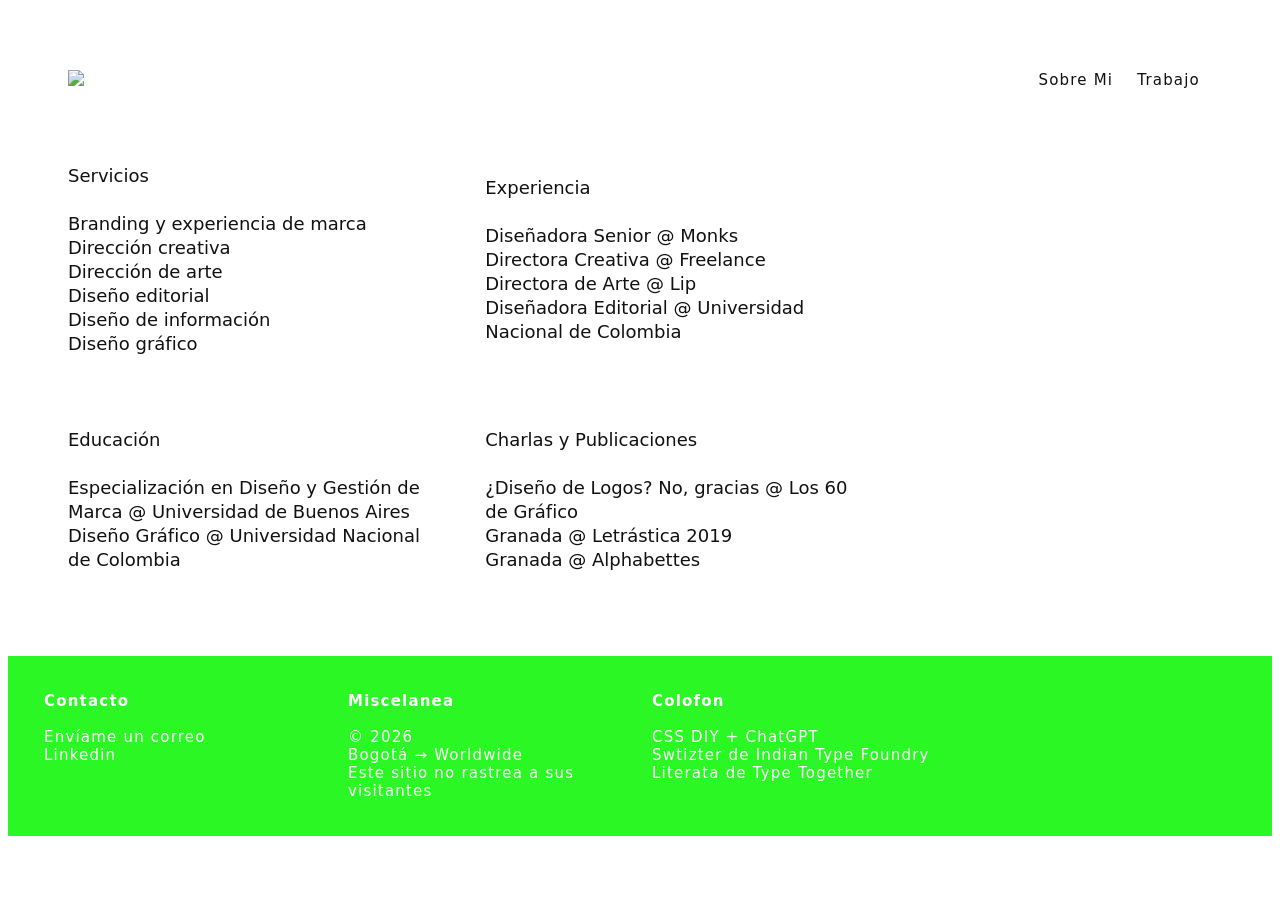
==== about.html @ d737fc96 "textos" ====
<!DOCTYPE html>
<html lang="es">

<head>
  <meta charset="UTF-8">
  <meta name="viewport" content="width=device-width, initial-scale=1.0">
  <title>Laura Ramírez | Dirección Creativa - Branding - Diseño Editorial</title>

  <link rel="stylesheet" href="css/styles.css">
</head>

<body>
  <main>



<header class="site-header">
<div class="site-header__name">
<a  href="index.html"><img src="img/header.svg"></a>
</div>
<nav class="site-header__nav">
<div class="site-header__nav__item">
Sobre Mi
</div>
<div class="site-header__nav__item">
<a href="index.html">Trabajo</a>
</div>
</nav>
</header>

<section class="col col--about">
<div class="col__item1">
<div class="col__main">
Servicios<br>
<br>
Branding y experiencia de marca<br>
Dirección creativa<br>
Dirección de arte<br>
Diseño editorial<br>
Diseño de información<br>
Diseño gráfico
</div>
</div>

</div>

<div class="col__item2">
<div class="col__main">
Experiencia<br>
<br>
Diseñadora Senior @ Monks<br>
Directora Creativa @ Freelance<br>
Directora de Arte @ Lip<br>
Diseñadora Editorial @ Universidad Nacional de Colombia
</div>

</div>


</section>

<section class="col col--about">
<div class="col__item1">
<div class="col__main">
Educación<br>
<br>
Especialización en Diseño y Gestión de Marca @ Universidad de Buenos Aires<br>
Diseño Gráfico @ Universidad Nacional de Colombia<br>
</div>
</div>

</div>

<div class="col__item2">
<div class="col__main">
Charlas y Publicaciones<br>
<br>
¿Diseño de Logos? No, gracias @ Los 60 de Gráfico<br>
Granada @ Letrástica 2019<br>
Granada @ Alphabettes
</div>

</div>


</section>
</main>


<footer class="site-footer">
<nav class="site-footer__col">
<b>Contacto</b><br><br>
Envíame un correo<br>
Linkedin<br>
</nav>
<nav class="site-footer__col">
<b>Miscelanea</b><br><br>
© 2026<br>
Bogotá → Worldwide<br>
Este sitio no rastrea a sus visitantes
</nav>
<nav class="site-footer__col">
<b>Colofon</b><br><br>
CSS DIY + ChatGPT<br>
Swtizter de Indian Type Foundry<br>
Literata de Type Together
</nav>
<nav class="site-footer__col">
</nav>

</footer>



</body>
</html>
---- css/styles.css ----
/* Fonts */
@font-face {
  font-family: 'Switzer';
  src: url('../fonts/Switzer-Variable.woff2') format('woff2');
  font-weight: 200 700;
  font-style: normal;
}

@font-face {
  font-family: 'Switzer';
  src: url('../fonts/Switzer-VariableItalic.woff2') format('woff2');
  font-weight: 200 700;
  font-style: italic;
}


@font-face {
  font-family: 'Purrrgatorio';
  src: url('../fonts/Purrrgatorio-Chispa.woff') format('woff');
  font-weight: normal;
  font-style: normal;
}

@font-face {
  font-family: 'Granada';
  src: url('../fonts/Granada-Regular.woff') format('woff');
  font-weight: normal;
  font-style: normal;
}

html {
  font-size: 12px;
}

*, *::before, *::after {
  box-sizing: border-box;
}

/* Tester

* {
  outline: 1px solid rgba(255,0,0);
}

*/

/* Variables */

:root {
  --gutter: 2rem;

  --body-font-size:1.5rem;
  --body-line-height:2rem;
  --h0-font-size:3.25rem;
  --h0-line-height:3.5rem;
  --h1-font-size:clamp(2rem, 3vw, 3.25rem);
  --h1-line-height:clamp(2.5rem, 3.5vw, 3.75rem);
  --h2-font-size:2.5rem;
  --h2-line-height:3rem;
  --h3-font-size:clamp(1rem, 1rem + 0.5vw, 1.5rem);
  --h3-line-height:clamp(1.5rem, 1.5rem + 0.5vw, 1.75rem);
  --nav-font-size:clamp(1rem, 0.75rem + 0.5vw, 1.25rem);
  --nav-line-height:clamp(1.25rem, 1.25rem + 0.5vw, 1.5rem);

  --accent-color:#2af723;
}


/* Tipografía */

body, p {
  font-family: 'Switzer', system-ui, sans-serif;
  font-weight: 400;
  color: #111;
  font-size: var(--body-font-size);
  line-height: var(--body-line-height);
}

h1 {
  font-family: 'Switzer';
  font-size: var(--h0-font-size);
  line-height: var(--h0-line-height);
  font-weight: 500;
}

h2 {
  font-family: 'Switzer';
  font-size: var(--h2-font-size);
  line-height: var(--h2-line-height);
  font-weight: 500;
}

h3 {
  font-family: 'Switzer';
  font-size: var(--h3-font-size);
  line-height: var(--h3-line-height);
  font-weight: 350;
}

.site-footer__col, .site-header__nav{
  font-size: var(--nav-font-size);
  line-height: var(--nav-line-height);
  letter-spacing:0.1rem;
  font-weight:300;
}

/* Layout */

main {
  max-width: 100%;
  padding: 3rem;
  display: block;
 }

section {
  margin-bottom: var(--gutter);
}

@media (max-width: 799px) {
  main {
    padding: 0;
  }

:root {
  --gutter: 1.25rem;
}
}

td {
  padding: 1rem 2rem 0 0;
  vertical-align: top;
}

/* Header */

.site-header{
  width: 100%;
  height: 6rem;
  background: #FFF;
  display:grid;
  padding:0 var(--gutter);
  margin-bottom: var(--gutter);
  grid-template-columns: auto 1fr;
}

.site-header img{
  height:70px;
  width:auto;}

.site-header__name{
  justify-self:start;
  align-self:center;
}

.site-header__nav{
  justify-self: end;
  align-self:center;
  display:flex;
  flex-direction: row;
}

.site-header__nav__item{
  padding: 0 1rem;
}

.site-header a, .site-header a:active, .site-header a:visited {
  text-decoration:none;
  color:inherit;
}

.site-header a:hover{
  text-decoration:underline;
  color:var(--accent-color);
}

@media (max-width: 799px) {
  .site-header img{
    width: 100px;
    height: auto;
}
}


/* Footer */

.site-footer{
  width: 100%;
  background: var(--accent-color);
  display:grid;
  padding:3rem;
  grid-template-columns: repeat(4, 1fr);
  gap:var(--gutter);
  background-image: url("../img/footer.png");
  background-repeat: no-repeat;
  background-position: right bottom;
  background-size: auto 80%;
}

.site-footer__col{
  align-self:start;
  color:#ffffff;
}


@media (max-width: 799px) {
.site-footer{
  grid-template-columns: repeat(1, 1fr);
  align-content: center;
  justify-content: center;
  padding-bottom: 12rem;
  padding-left: var(--gutter);
  background-position: right bottom;
  background-size: 70% auto;
}

}

/* Hero 1 Col */

.hero{
  width: 100%;
  display: grid;
  overflow: hidden;
 }

.hero img,
.hero-text, .hero picture {
  grid-area: 1 / 1;
}

.hero img, .hero picture {
  aspect-ratio:3/1;
  width: 100%;
  object-fit: cover;
}

.hero-text {
  padding: 2rem;
  color: white;
  padding:0 var(--gutter);
  align-self: start;
  justify-self: start;
}

.hero-text--dark h3 { color: #fff; }
.hero-text--light h3 { color: #111; }

@media (max-width: 799px) {


.hero img, .hero picture{
aspect-ratio:5/3;
}

.hero img, .hero picture{
  grid-area: 1;
}

.hero-text {
  grid-area: 2;
}

.hero-text--dark h3 { color: #111; }


}

.hero-link {
  text-decoration: none;
  color: inherit;
}

.hero-link {
  cursor: crosshair;
}

.hero-link:hover .hero-text h3 {
  text-decoration: underline;
}

.hero-link h3::after {
  content: "→";
  margin-left: 0.5ch;
}

/* Blade 1 Col */

.blade{
  display: grid;
  align-items: center;
  padding-left:var(--gutter);}

.blade h1{max-width:70ch;} 

@media (min-width: 750px) and (max-width: 1279px) {
  .blade h1{font-size: var((--h0-font-size)*0.6);
  line-height: var((--h0-line-height)*0.6);} 
}

/* Columnas */

.col{
  height: auto;
  display: grid;
  align-items: center;
  gap:var(--gutter);
  min-width: 0;
}

.col--2 {
  grid-template-columns: repeat(2, 1fr);
}

.col--about {
  grid-template-columns: repeat(2, 1fr);
  margin-right:30%;
  padding: var(--gutter);
  gap: calc(2*var(--gutter));
}

.col--about .col__main{
aspect-ratio:auto;
}


.col--3 {
  grid-template-columns: repeat(3, 1fr);
}

.col__item1, .col__item2, .col__item3{
  background-color: #ffffff;
  display:flex;
  flex-direction: column;
  min-width: 0;
   }

.col__item1-link, .col__item2-link, .col__item3-link {
  text-decoration: none;
  color: inherit;
}

.col__item1-link, .col__item2-link, .col__item3-link {
  cursor: crosshair;
}

.col__item1-link:hover, .col__item2-link:hover, .col__item3-link:hover {
  text-decoration: underline;
}

.col__item1-link h3::after, .col__item2-link h3::after, .col__item3-link h3::after {
  content: "→";
  margin-left: 0.5ch;
}

@media (max-width: 799px) {

.col--2 {
  grid-template-columns: repeat(1, 1fr);
}

.col--3 {
  grid-template-columns: repeat(2, 1fr);
  grid-template-rows: auto;
}

.col--about {
  grid-template-columns: repeat(1, 1fr);
  margin-right:0;
}

.col--3 .col__item1{
  grid-column: 1 / -1;
}

.col h1{
  margin-left: var(--gutter);
}

}

.col__main {
  width: 100%;
  aspect-ratio:5/3;
  overflow: hidden;
  align-content:center;
  justify-content:center;
  min-width: 0;
}

.col__main img {
  width: 100%;
  height: 100%;
  object-fit: cover;
}

.col__text {
  padding: 0 var(--gutter);
}

.col__text h3{
  margin-top: calc(var(--gutter) / 2);
}

/* Skinny */

.skinny {
  position: relative;
  width: 100%;
  aspect-ratio: 10 / 1;
  overflow: hidden;
  line-height: 0;
 background: #EEEEEE;
}

@media (max-width: 749px) {
  .skinny
    {aspect-ratio:3/1;
  }
}

@media (min-width: 750px) and (max-width: 1279px) {
  .skinny
    {aspect-ratio:6/1;
  }
}

.skinny img,
.skinny-text {
  grid-area: 1 / 1;
}

.skinny img {
  width: 100%;
  height: 100%;
  object-fit: cover;
}

.skinny-video,
.skinny-text {
  grid-area: 1 / 1;
}

.skinny-video {
  width: 100%;
  height: 100%;
  object-fit: cover;
  display: block; 
}

.skinny-text {
  z-index: 3;
  align-self: end;
  justify-self: end;
  padding: 0 var(--gutter);
  color: #111;
  pointer-events: none;
  line-height: normal;
}

.skinny-link {
  position: absolute;
  inset: 0;
  z-index: 2;
  display: grid;

  text-decoration: none;
  color: inherit;
  align-self: end;
  justify-self: end;
  cursor: crosshair;

}

.skinny-link:hover .skinny-text h3 {
  text-decoration: underline;
}

.skinny-link h3::after {
  content: "→";
  margin-left: 0.5ch;
}

/* Text Block */

.text-block{
  padding: 0 var(--gutter);
}

.text-block p{
  font-size:clamp(1.75rem, 2vw, 3.25rem);
  line-height:clamp(2.5rem, 3vw, 4rem);
}

@media (min-width: 800px) {
.text-block{
  max-width: 70ch;
}
}



/* Random Project */

.random-project {
  aspect-ratio:10/1;
  width: 100%;
  padding: 3rem 0;
  display: grid;
  grid-template-columns: repeat(3, 1fr);
  align-items: center; 
  justify-items:center;
}

.random-project__item1, .random-project__item2, .random-project__item3 {
  display: flex;
  justify-content: center; 
  align-items: center; 
}

.random-project a {
  font-family: 'Switzer';
  font-size: var(--h1-font-size);
  line-height: var(--h1-line-height);
  color: var(--accent-color);
  text-align: center;
  border-top: 2px solid var(--accent-color);
  border-bottom: 2px solid var(--accent-color);
  padding: 1rem 0 1.5rem 0;
  width: fit-content;
  text-decoration:none;
}

 .random-project img
    {max-width:100%;
  }

@media (max-width: 799px) {
  .random-project{
  grid-template-columns: repeat(1, 1fr);
  gap:0;
  padding: 0;
}

 .random-project img
    {max-width:50%;
  }

.random-project__item3 {display:none;}
}


/* Type Tester */

.type-tester-wrapper {
  padding: 0 var(--gutter);
  max-width:100%
  }

.type-tester-controls {
  margin: var(--gutter) 0 0 var(--gutter);
  display: flex;
  justify-self:end;
  align-items: center;
  gap: 1rem;
  font-size: 14px;
}


.type-tester-purrrgatorio {
  margin: var(--gutter) 0 0 var(--gutter);
  font-family: 'Purrrgatorio';

  padding: 0.5rem 0;
  outline: none;
  cursor: text;

  overflow-wrap: break-word;
  word-break: break-word;
  hyphens: auto;
}

.type-tester-granada {
  margin: var(--gutter) 0 0 var(--gutter);
  font-family: 'Granada';

  padding: 0.5rem 0;
  outline: none;
  cursor: text;

  overflow-wrap: break-word;
  word-break: break-word;
  hyphens: auto;
}

.type-tester-controls label {
  opacity: 0.6;
}

.type-tester-controls span {
  min-width: 3ch;
  text-align: right;
  opacity: 0.6;
}

.type-tester-controls input[type="range"] {
  -webkit-appearance: none;
  appearance: none;
  width: 25%;
  height: 2px;
  background: #000;
  opacity: 0.3;
  cursor: crosshair;
}

.type-tester-controls input[type="range"]::-webkit-slider-thumb {
  -webkit-appearance: none;
  appearance: none;
  width: 12px;
  height: 12px;
  border-radius: 50%;
  background: #000;
}

.type-tester-controls input[type="range"]::-moz-range-thumb {
  width: 12px;
  height: 12px;
  border-radius: 50%;
  background: #000;
  border: none;
}

.type-tester-purrrgatorio:empty::before, .type-tester-granada:empty::before {
  content: 'Escribe aquí…';
  opacity: 0.4;
}

@media (max-width: 799px) {
  .type-tester-purrrgatorio, .type-tester-granada{padding-left:5px;}
  
.type-tester-wrapper{
padding-left:5px;}
    
}
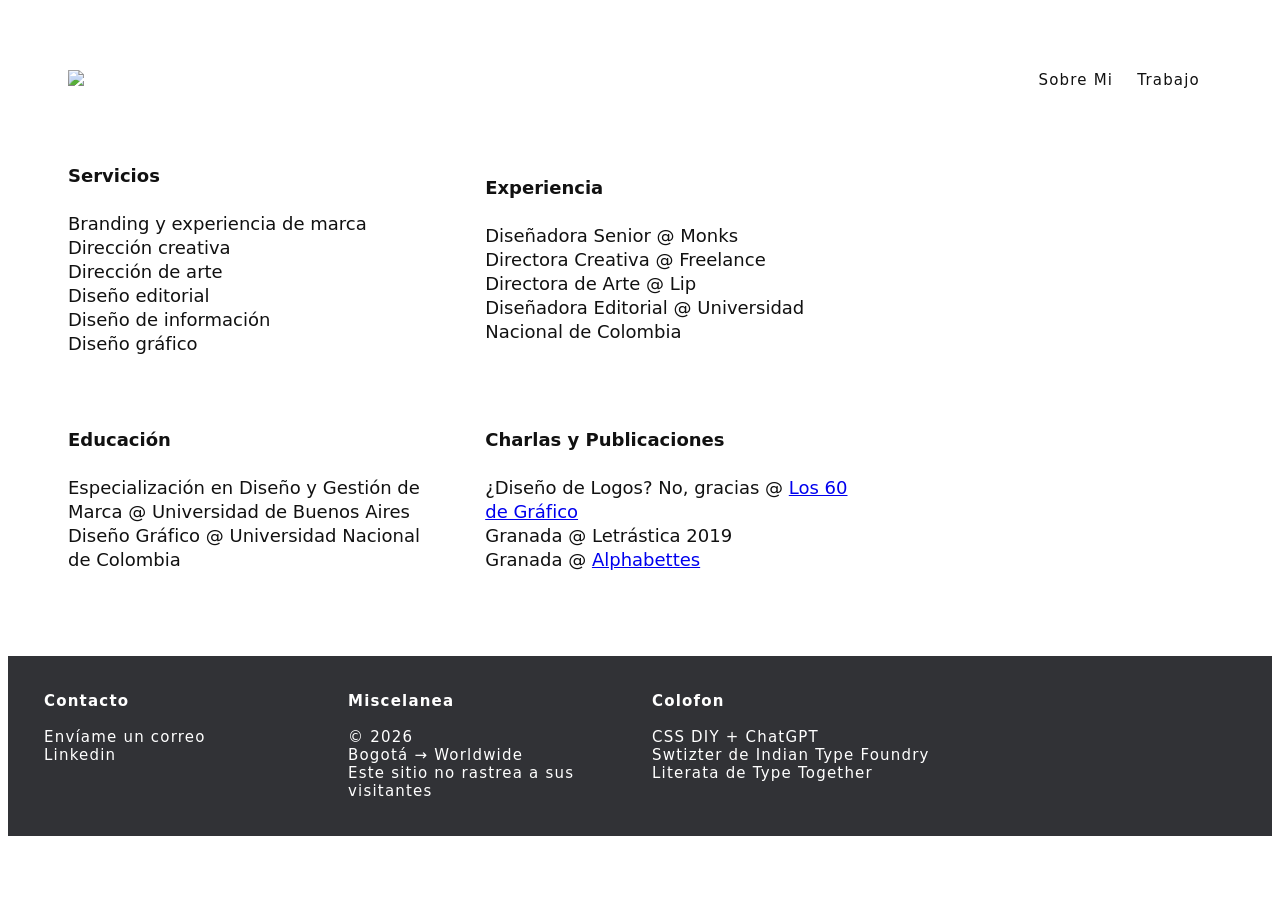
==== commit a9e27062: "Update about.html" ====
--- a/about.html
+++ b/about.html
@@ -31,7 +31,7 @@
 <section class="col col--about">
 <div class="col__item1">
 <div class="col__main">
-Servicios<br>
+<b>Servicios</b><br>
 <br>
 Branding y experiencia de marca<br>
 Dirección creativa<br>
@@ -46,7 +46,7 @@
 
 <div class="col__item2">
 <div class="col__main">
-Experiencia<br>
+<b>Experiencia</b><br>
 <br>
 Diseñadora Senior @ Monks<br>
 Directora Creativa @ Freelance<br>
@@ -62,7 +62,7 @@
 <section class="col col--about">
 <div class="col__item1">
 <div class="col__main">
-Educación<br>
+<b>Educación</b><br>
 <br>
 Especialización en Diseño y Gestión de Marca @ Universidad de Buenos Aires<br>
 Diseño Gráfico @ Universidad Nacional de Colombia<br>
@@ -73,11 +73,11 @@
 
 <div class="col__item2">
 <div class="col__main">
-Charlas y Publicaciones<br>
+<b>Charlas y Publicaciones</b><br>
 <br>
-¿Diseño de Logos? No, gracias @ Los 60 de Gráfico<br>
+¿Diseño de Logos? No, gracias @ <a href="https://www.youtube.com/watch?v=CnCvl7ILhqM">Los 60 de Gráfico</a><br>
 Granada @ Letrástica 2019<br>
-Granada @ Alphabettes
+Granada @ <a href="https://www.alphabettes.org/granada-the-spanish-language-as-type-design-criteria/">Alphabettes</a>
 </div>
 
 </div>
--- a/css/styles.css
+++ b/css/styles.css
@@ -62,7 +62,7 @@
   --nav-font-size:clamp(1rem, 0.75rem + 0.5vw, 1.25rem);
   --nav-line-height:clamp(1.25rem, 1.25rem + 0.5vw, 1.5rem);
 
-  --accent-color:#2af723;
+  --accent-color:#313236;
 }
 
 
@@ -175,7 +175,7 @@
 
 @media (max-width: 799px) {
   .site-header img{
-    width: 100px;
+    width: 150px;
     height: auto;
 }
 }
@@ -190,7 +190,7 @@
   padding:3rem;
   grid-template-columns: repeat(4, 1fr);
   gap:var(--gutter);
-  background-image: url("../img/footer.png");
+  background-image: none;
   background-repeat: no-repeat;
   background-position: right bottom;
   background-size: auto 80%;
@@ -290,12 +290,11 @@
   align-items: center;
   padding-left:var(--gutter);}
 
-.blade h1{max-width:70ch;} 
-
-@media (min-width: 750px) and (max-width: 1279px) {
-  .blade h1{font-size: var((--h0-font-size)*0.6);
-  line-height: var((--h0-line-height)*0.6);} 
-}
+.blade h1{max-width:70ch;
+  font-size:clamp(2rem, 2.5vw, 3.25rem);
+  line-height:clamp(2.75rem, 3.25vw, 4rem);
+}
+
 
 /* Columnas */
 
@@ -487,13 +486,13 @@
 }
 
 .text-block p{
-  font-size:clamp(1.75rem, 2vw, 3.25rem);
-  line-height:clamp(2.5rem, 3vw, 4rem);
+  font-size:clamp(2rem, 2.5vw, 3.25rem);
+  line-height:clamp(2.75rem, 3.25vw, 4rem);
 }
 
 @media (min-width: 800px) {
 .text-block{
-  max-width: 70ch;
+  max-width: 120ch;
 }
 }
 
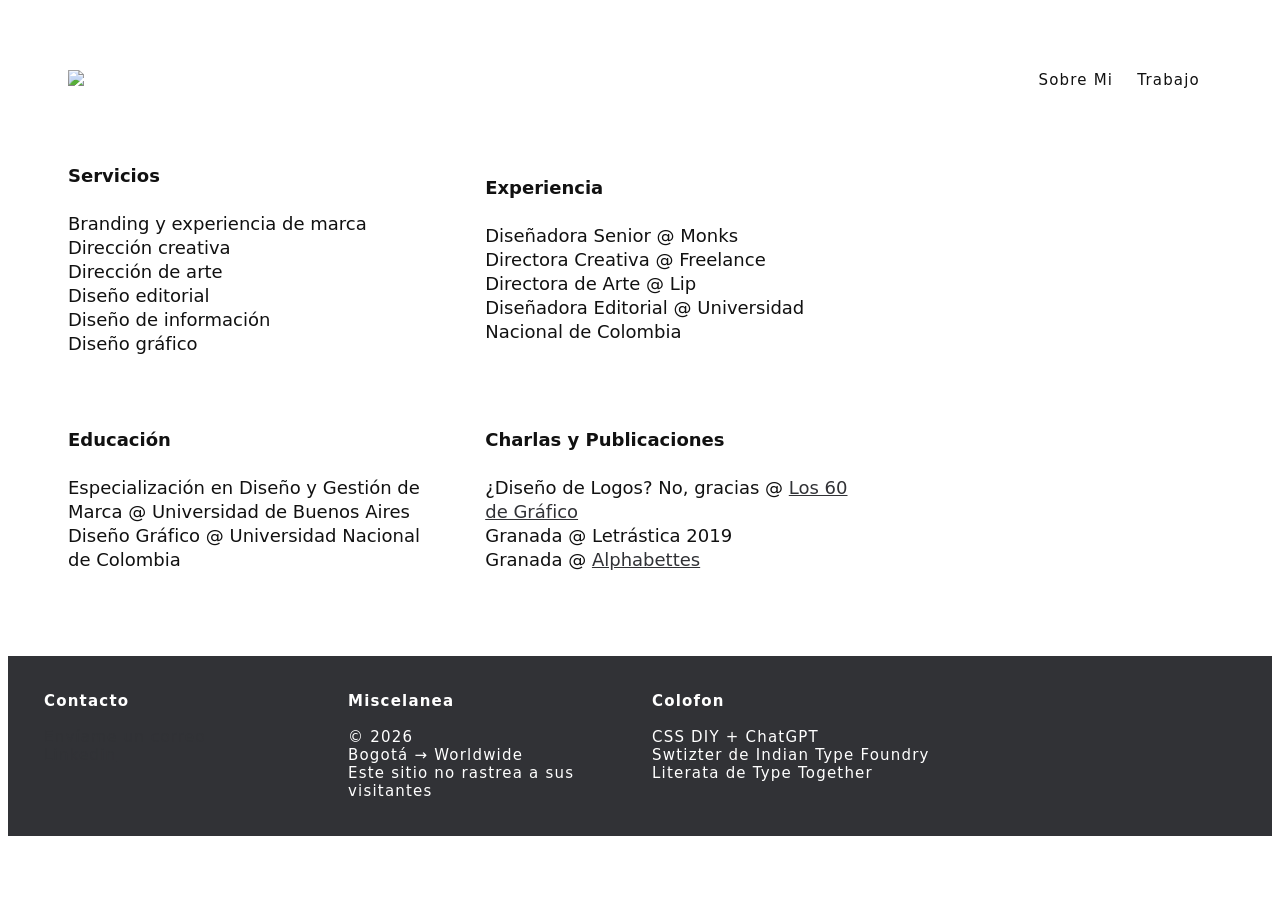
==== commit 31bbe56f: "contacto" ====
--- a/about.html
+++ b/about.html
@@ -90,8 +90,8 @@
 <footer class="site-footer">
 <nav class="site-footer__col">
 <b>Contacto</b><br><br>
-Envíame un correo<br>
-Linkedin<br>
+<a href="mailto:lcramirezt@gmail.com">Envíame un correo</a><br>
+<a href="www.linkedin.com/in/lcramirezt/">Linkedin</a><br>
 </nav>
 <nav class="site-footer__col">
 <b>Miscelanea</b><br><br>
--- a/css/styles.css
+++ b/css/styles.css
@@ -104,6 +104,8 @@
   font-weight:300;
 }
 
+a{color:var(--accent-color);}
+
 /* Layout */
 
 main {
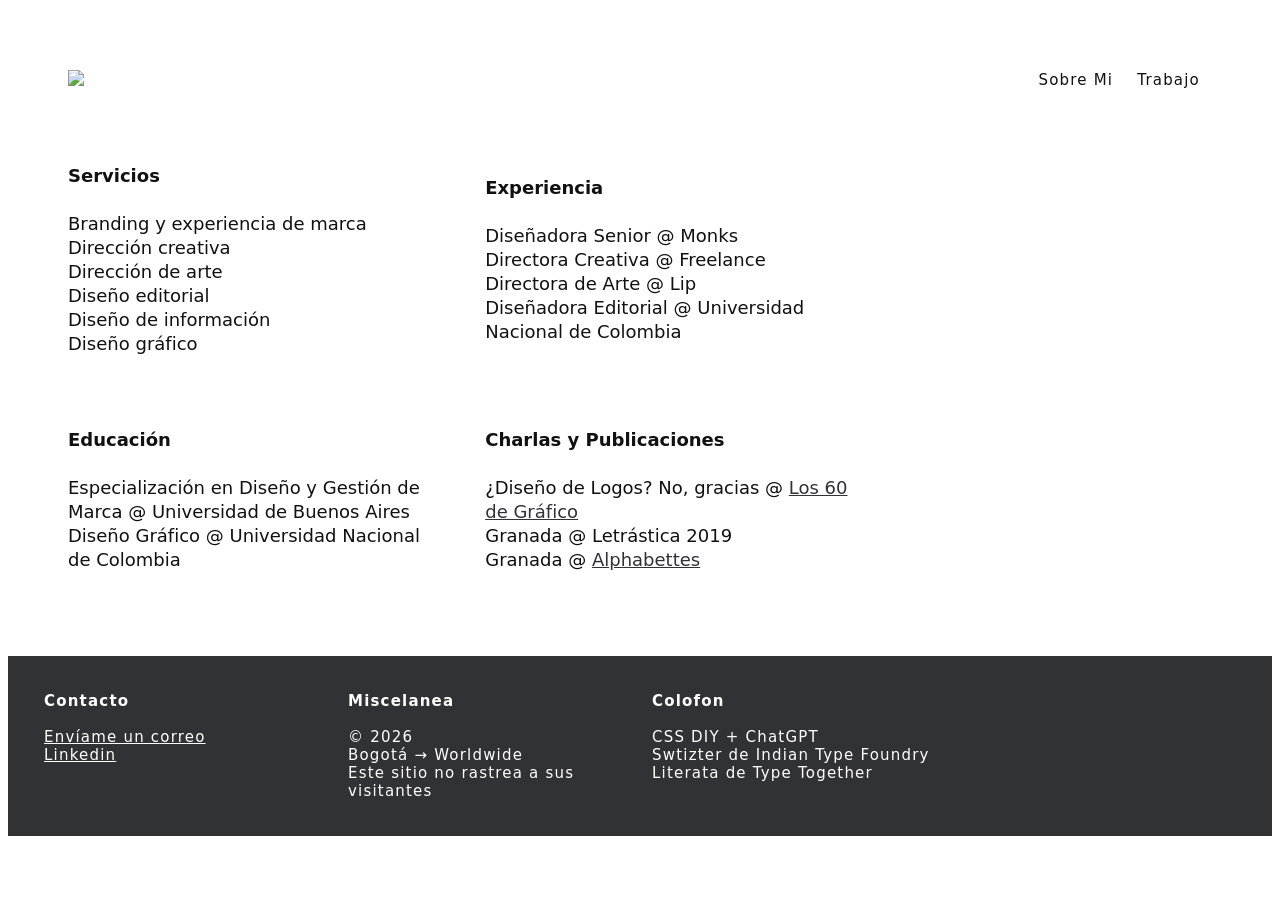
==== commit 7df74ea7: "linkedin" ====
--- a/about.html
+++ b/about.html
@@ -91,7 +91,7 @@
 <nav class="site-footer__col">
 <b>Contacto</b><br><br>
 <a href="mailto:lcramirezt@gmail.com">Envíame un correo</a><br>
-<a href="www.linkedin.com/in/lcramirezt/">Linkedin</a><br>
+<a href="https://www.linkedin.com/in/lcramirezt/">Linkedin</a><br>
 </nav>
 <nav class="site-footer__col">
 <b>Miscelanea</b><br><br>
--- a/css/styles.css
+++ b/css/styles.css
@@ -203,6 +203,8 @@
   color:#ffffff;
 }
 
+.site-footer a{color:#ffffff;}
+
 
 @media (max-width: 799px) {
 .site-footer{
